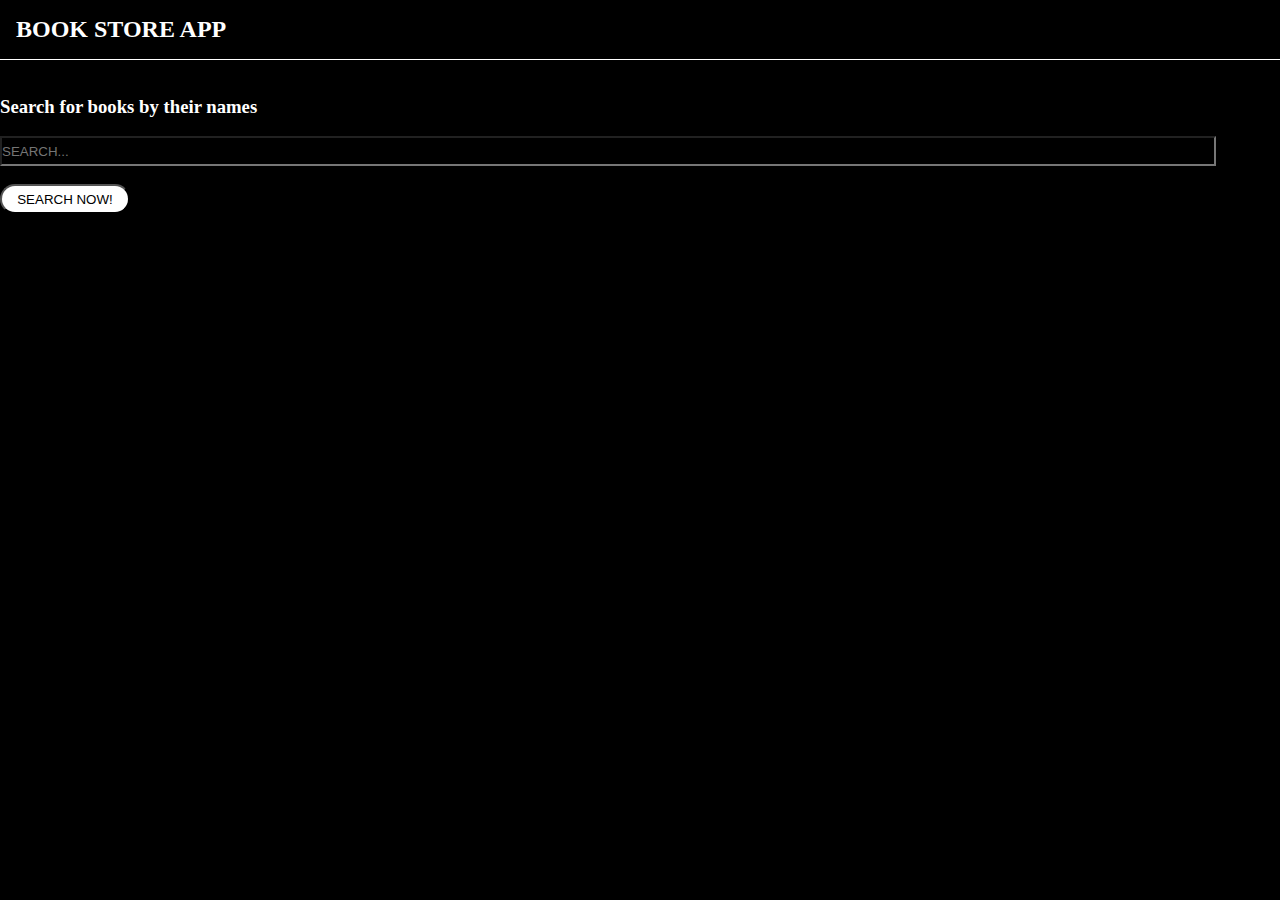
==== index.html @ 61c7ed8f "module test" ====
<!DOCTYPE html>
<html lang="en">
<head>
    <meta charset="UTF-8">
    <meta http-equiv="X-UA-Compatible" content="IE=edge">
    <meta name="viewport" content="width=device-width, initial-scale=1.0">
    <title>Document</title>
    <link rel="stylesheet" href="style.css">
</head>
<body>
    
    <nav>
      <div class="brand">
        <a href="/">BOOK STORE APP</a>
      </div>
    </nav><br><br>
    <h3>  Search for books by their names</h3><br>
    <input type="search" id="search" placeholder="SEARCH..."><br><br>
    <button id="searchBtn">SEARCH NOW!</button>

    <div id="flex-container">

    </div>
    <script src="script.js"></script>
</body>
</html>
---- style.css ----
@import url("https://fonts.googleapis.com/css2?family=Inter:wght@100;200;300;400;500;600;700;800;900&display=swap");

* {
  padding: 0;
  margin: 0;
  box-sizing: border-box;
  background-color: black;
}

a {
  color: white;
  text-decoration: none;
}

ul {
  list-style: none;
}
p{
  color:white;
}

nav {
  display: flex;
  justify-content: space-between;
  align-items: center;
  color: white;
  position: sticky;
  z-index: 100;
  top: 0;

  background-color: black;
  border-bottom: 1px solid white;
  padding: 1rem;
  font-size: 1rem;
}

nav .brand {
  font-size: 1.5rem;
  font-weight: bold;
}

nav .nav-items a {
  margin: 0 1rem;
}

#search{
    width: 95%;
    height: 30px;
    color: white;
}
#searchBtn{
    color:black;
    background-color: white;
    border-radius: 20px;
    height: 30px;
    width: 130px;
}
#searchBtn:hover{
    color: white;
    background-color: black;
}
h3,h5{
    color: white;
}
#flex-container {
  display: grid;
  grid-template-columns: auto auto auto auto;
  row-gap: 1rem;
  column-gap: 1rem;
}
#data-container{
   display: grid;
  grid-template-columns: auto auto auto auto;
  row-gap: 1rem;
  column-gap: 1rem;
  justify-content: space-around;
}
.product-container {
  max-width: 15rem;
  display: flex;
  justify-content: center;
  flex-wrap: wrap;
  align-items: center;
  flex-direction: column;
  border: 1px solid black;
}
#display{
  display: flex;
  width: 100%;
  height: 40px;
  border: 1px solid white;
  border-radius: 5px;
}
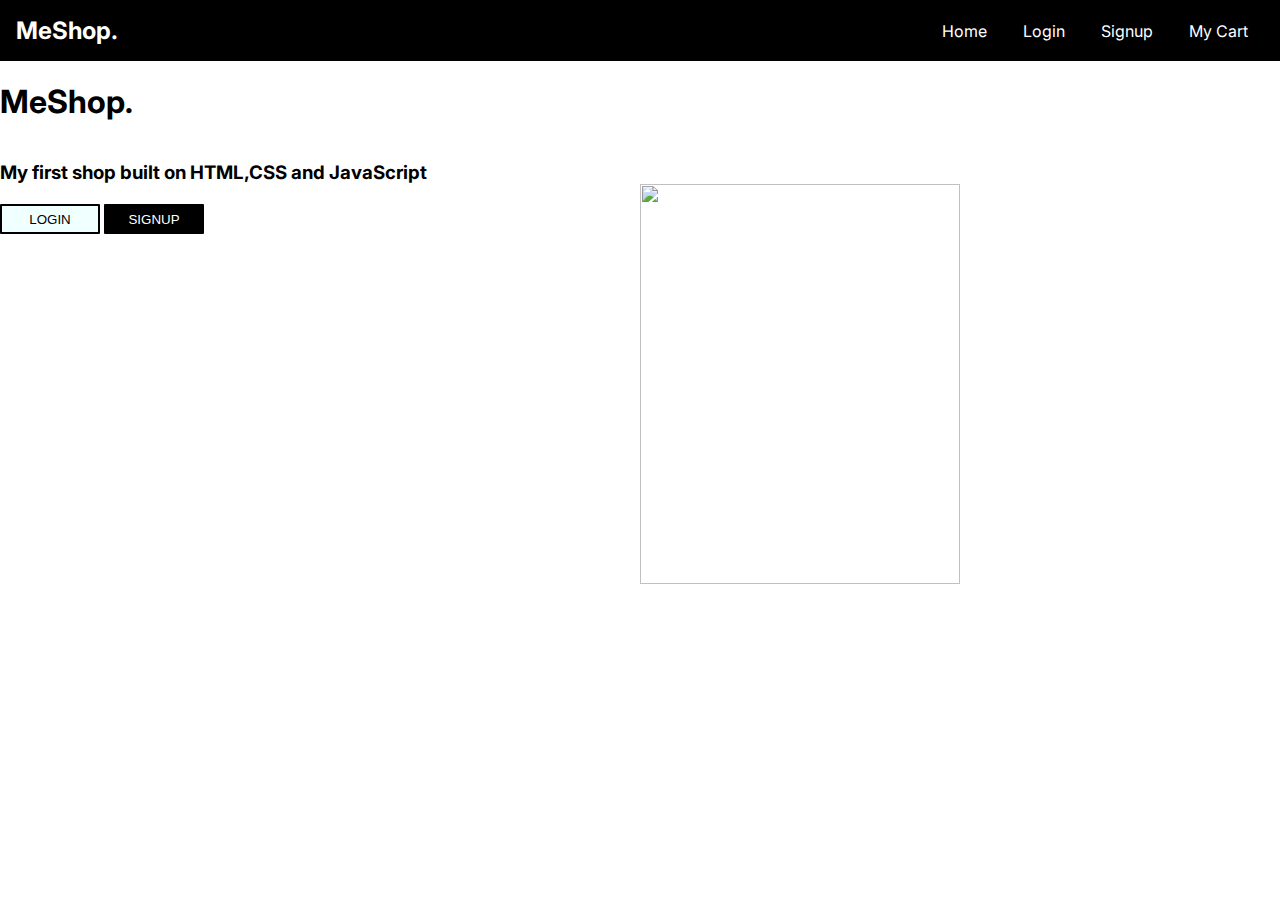
==== commit 1025ec84: "f3 project" ====
--- a/index.html
+++ b/index.html
@@ -1,26 +1,56 @@
 <!DOCTYPE html>
-<html lang="en">
-<head>
-    <meta charset="UTF-8">
-    <meta http-equiv="X-UA-Compatible" content="IE=edge">
-    <meta name="viewport" content="width=device-width, initial-scale=1.0">
-    <title>Document</title>
-    <link rel="stylesheet" href="style.css">
-</head>
-<body>
-    
+<html>
+  <head>
+    <meta charset="utf-8" />
+    <meta http-equiv="X-UA-Compatible" content="IE=edge" />
+    <title>MeShop.</title>
+    <meta name="description" content="" />
+    <meta name="viewport" content="width=device-width, initial-scale=1" />
+    <link rel="stylesheet" href="styles.css" />
+    <script>
+      console.log("inside", localStorage.getItem("userLoggedIn"));
+      if (!localStorage.getItem("userLoggedIn")) {
+        import(".shoppage/script.js");
+      } else {
+        window.location.href = "shop/index.html";
+      }
+    </script>
+  </head>
+  <body>
     <nav>
       <div class="brand">
-        <a href="/">BOOK STORE APP</a>
+        <a href="/">MeShop.</a>
       </div>
-    </nav><br><br>
-    <h3>  Search for books by their names</h3><br>
-    <input type="search" id="search" placeholder="SEARCH..."><br><br>
-    <button id="searchBtn">SEARCH NOW!</button>
-
-    <div id="flex-container">
-
-    </div>
-    <script src="script.js"></script>
-</body>
-</html>+      <div class="nav-items">
+        <a href="/">Home</a>
+        <a href="/login">Login</a>
+        <a href="/signup">Signup</a>
+        <a href="/cart">My Cart</a>
+      </div>
+    </nav>
+    <br />
+    <h1>MeShop.</h1>
+    <br />
+    <br />
+    <h3>My first shop built on HTML,CSS and JavaScript</h3>
+    <img
+      src="https://www.addictioncenter.com/app/uploads/2020/01/online_shopping_addiction-scaled.jpeg"
+    />
+    <br />
+    <button
+      id="button1"
+      type="submit"
+      onclick="location.href=location.href='login'"
+    >
+      LOGIN
+    </button>
+    <button
+      id="button2"
+      type="submit"
+      onclick="location.href=location.href='signup'"
+    >
+      SIGNUP
+    </button>
+    <div id="flex-container"></div>
+  </body>
+</html>
--- a/styles.css
+++ b/styles.css
@@ -0,0 +1,63 @@
+@import url("https://fonts.googleapis.com/css2?family=Inter:wght@100;200;300;400;500;600;700;800;900&display=swap");
+
+* {
+  padding: 0;
+  margin: 0;
+  box-sizing: border-box;
+}
+
+body {
+  font-family: "Inter", sans-serif;
+  overflow-x: hidden;
+}
+
+a {
+  color: white;
+  text-decoration: none;
+}
+
+nav {
+  display: flex;
+  justify-content: space-between;
+  align-items: center;
+  color: white;
+  position: sticky;
+  z-index: 100;
+  top: 0;
+
+  background-color: black;
+  border-bottom: 1px solid white;
+  padding: 1rem;
+  font-size: 1rem;
+}
+
+nav .brand {
+  font-size: 1.5rem;
+  font-weight: bold;
+}
+
+nav .nav-items a {
+  margin: 0 1rem;
+}
+
+img {
+  width: 50%;
+  height: 400px;
+  float: right;
+}
+#button1 {
+  justify-content: space-around;
+  height: 30px;
+  width: 100px;
+  border: 2px solid black;
+  border-radius: 1px;
+  background-color: azure;
+}
+#button2 {
+  height: 30px;
+  width: 100px;
+  border: 2px solid black;
+  border-radius: 1px;
+  background-color: black;
+  color: white;
+}
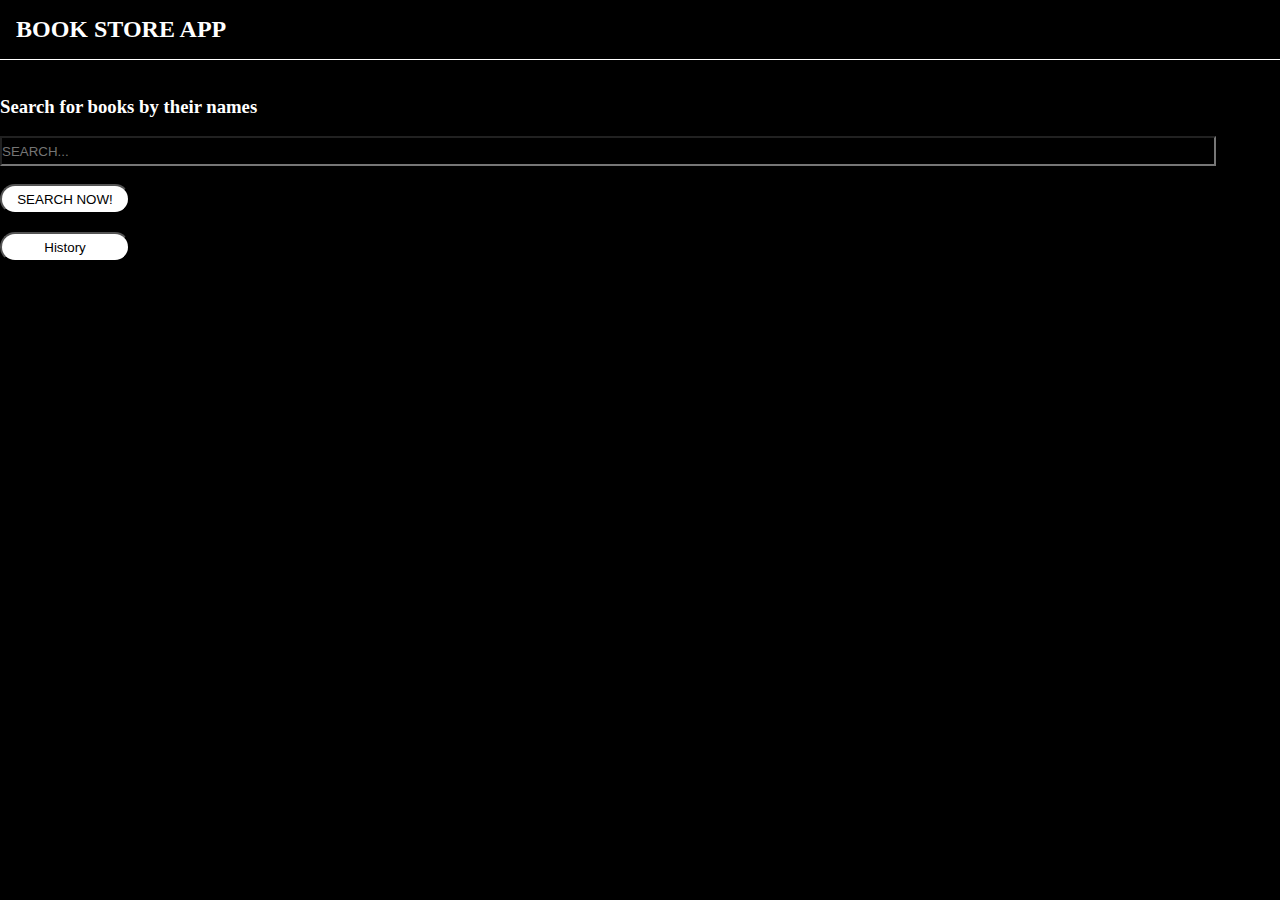
==== commit 91fca284: "f3 project" ====
--- a/index.html
+++ b/index.html
@@ -1,56 +1,29 @@
 <!DOCTYPE html>
-<html>
-  <head>
-    <meta charset="utf-8" />
-    <meta http-equiv="X-UA-Compatible" content="IE=edge" />
-    <title>MeShop.</title>
-    <meta name="description" content="" />
-    <meta name="viewport" content="width=device-width, initial-scale=1" />
-    <link rel="stylesheet" href="styles.css" />
-    <script>
-      console.log("inside", localStorage.getItem("userLoggedIn"));
-      if (!localStorage.getItem("userLoggedIn")) {
-        import(".shoppage/script.js");
-      } else {
-        window.location.href = "shop/index.html";
-      }
-    </script>
-  </head>
-  <body>
+<html lang="en">
+<head>
+    <meta charset="UTF-8">
+    <meta http-equiv="X-UA-Compatible" content="IE=edge">
+    <meta name="viewport" content="width=device-width, initial-scale=1.0">
+    <title>Document</title>
+    <link rel="stylesheet" href="style.css">
+</head>
+<body>
+    
     <nav>
       <div class="brand">
-        <a href="/">MeShop.</a>
+        <a href="/">BOOK STORE APP</a>
       </div>
-      <div class="nav-items">
-        <a href="/">Home</a>
-        <a href="/login">Login</a>
-        <a href="/signup">Signup</a>
-        <a href="/cart">My Cart</a>
-      </div>
-    </nav>
-    <br />
-    <h1>MeShop.</h1>
-    <br />
-    <br />
-    <h3>My first shop built on HTML,CSS and JavaScript</h3>
-    <img
-      src="https://www.addictioncenter.com/app/uploads/2020/01/online_shopping_addiction-scaled.jpeg"
-    />
-    <br />
-    <button
-      id="button1"
-      type="submit"
-      onclick="location.href=location.href='login'"
-    >
-      LOGIN
-    </button>
-    <button
-      id="button2"
-      type="submit"
-      onclick="location.href=location.href='signup'"
-    >
-      SIGNUP
-    </button>
-    <div id="flex-container"></div>
-  </body>
-</html>
+    </nav><br><br>
+    <h3>  Search for books by their names</h3><br>
+    <input type="search" id="search" placeholder="SEARCH..."><br><br>
+    <button id="searchBtn">SEARCH NOW!</button>
+    <br>
+    <br>
+    <button id="historyBtn" onClick="window.location.href='history.html'">History</button>
+
+    <div id="flex-container">
+
+    </div>
+    <script src="script.js"></script>
+</body>
+</html>--- a/style.css
+++ b/style.css
@@ -0,0 +1,104 @@
+@import url("https://fonts.googleapis.com/css2?family=Inter:wght@100;200;300;400;500;600;700;800;900&display=swap");
+
+* {
+  padding: 0;
+  margin: 0;
+  box-sizing: border-box;
+  background-color: black;
+}
+
+a {
+  color: white;
+  text-decoration: none;
+}
+
+ul {
+  list-style: none;
+}
+p{
+  color:white;
+}
+
+nav {
+  display: flex;
+  justify-content: space-between;
+  align-items: center;
+  color: white;
+  position: sticky;
+  z-index: 100;
+  top: 0;
+
+  background-color: black;
+  border-bottom: 1px solid white;
+  padding: 1rem;
+  font-size: 1rem;
+}
+
+nav .brand {
+  font-size: 1.5rem;
+  font-weight: bold;
+}
+
+nav .nav-items a {
+  margin: 0 1rem;
+}
+
+#search{
+    width: 95%;
+    height: 30px;
+    color: white;
+}
+#searchBtn{
+    color:black;
+    background-color: white;
+    border-radius: 20px;
+    height: 30px;
+    width: 130px;
+}
+#historyBtn{
+  color:black;
+    background-color: white;
+    border-radius: 20px;
+    height: 30px;
+    width: 130px;
+}
+#historyBtn:hover{
+    color: white;
+    background-color: black;
+}
+#searchBtn:hover{
+    color: white;
+    background-color: black;
+}
+h3,h5{
+    color: white;
+}
+#flex-container {
+  display: grid;
+  grid-template-columns: auto auto auto auto;
+  row-gap: 1rem;
+  column-gap: 1rem;
+}
+#data-container{
+   display: grid;
+  grid-template-columns: auto auto auto auto;
+  row-gap: 1rem;
+  column-gap: 1rem;
+  justify-content: space-around;
+}
+.product-container {
+  max-width: 15rem;
+  display: flex;
+  justify-content: center;
+  flex-wrap: wrap;
+  align-items: center;
+  flex-direction: column;
+  border: 1px solid black;
+}
+#display{
+  display: flex;
+  width: 100%;
+  height: 40px;
+  border: 1px solid white;
+  border-radius: 5px;
+}